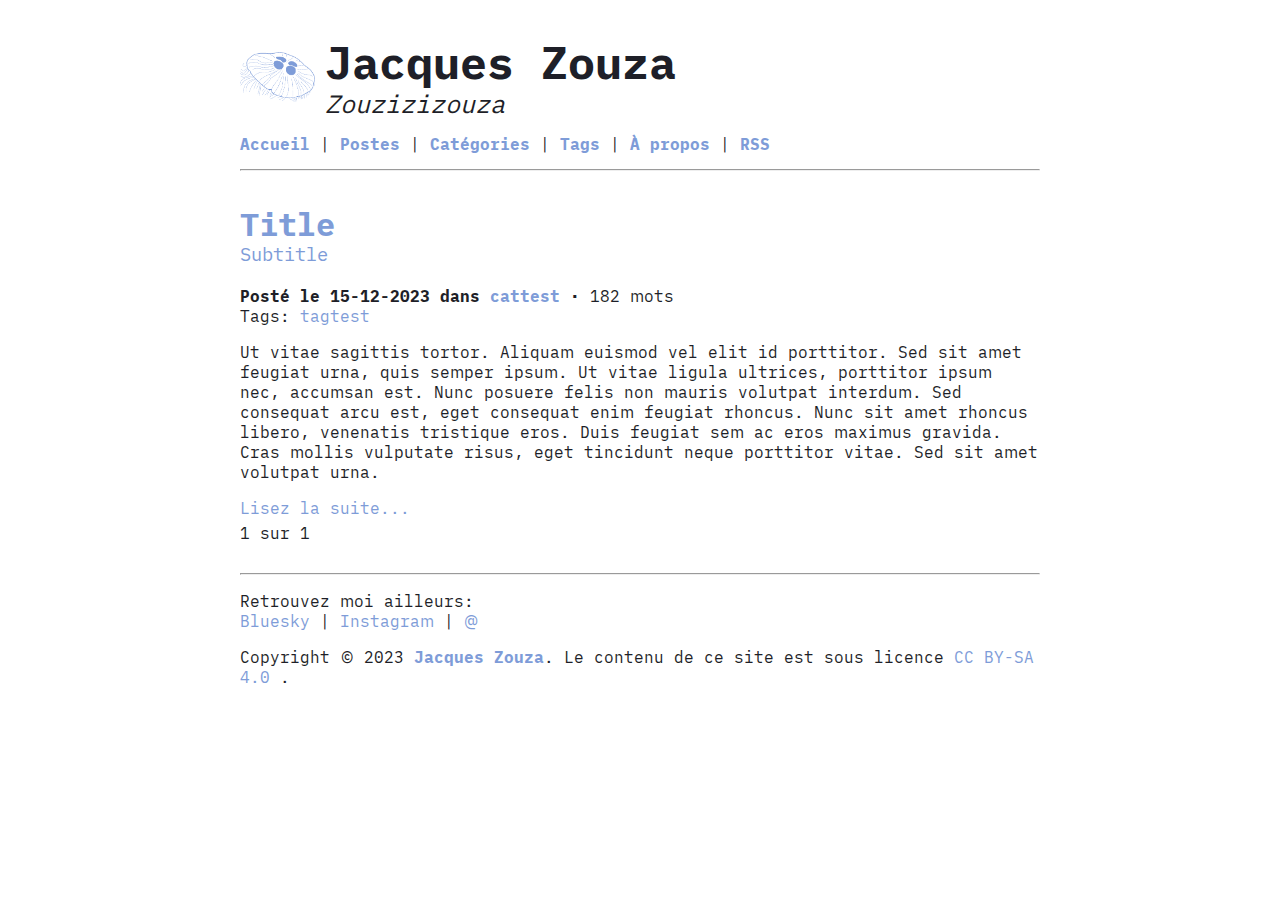
==== index.html @ 9c899c92 "Add files via upload" ====
<!DOCTYPE html>
<html lang="en">
  <head>
	<meta name="generator" content="Hugo 0.121.1">
  <meta charset="utf-8" />
  <meta name="viewport" content="width=device-width, initial-scale=1" />
  <meta
    name="description"
    content=""
  />
  
    
      <title>Jacques Zouza</title>
    
  
  <link rel="stylesheet" href="/css/reset.css"/>
  <link rel="stylesheet" href="/css/font.css"/>
  <link rel="stylesheet" href="/css/smigle.css"/>
  
  <link rel="apple-touch-icon" sizes="180x180" href="/apple-touch-icon.png">
  <link rel="icon" type="image/png" sizes="32x32" href="/favicon-32x32.png">
  <link rel="icon" type="image/png" sizes="16x16" href="/favicon-16x16.png">
  <link rel="manifest" href="/site.webmanifest">
  <link rel="mask-icon" href="/safari-pinned-tab.svg" color="#5bbad5">
  <meta name="msapplication-TileColor" content="#da532c">
  <meta name="theme-color" content="#ffffff">
</head>

  <body>
    <div id="root">
      <header>
  <div id="brand">
    <a class="icon-link" href="https://jacques-zouza.org/">
      <img
        class="icon"
        src="/images/header-logo.png"
      />
    </a>
    <div class="text">
      <a href="https://jacques-zouza.org/"><h1>Jacques Zouza</h1></a>
      <h3>Zouzizizouza</h3>
    </div>
  </div>
  <nav>
    
      
        
        <a href="/"><b>Accueil</b></a>
      
         | 
        <a href="/postes/"><b>Postes</b></a>
      
         | 
        <a href="/categories/"><b>Catégories</b></a>
      
         | 
        <a href="/tags/"><b>Tags</b></a>
      
         | 
        <a href="/%C3%A0-propos/"><b>À propos</b></a>
      
         | 
        <a href="/index.xml"><b>RSS</b></a>
      
    
  </nav>
  <hr />
</header>

      <div id="content">
        
	<main>
		
		
			<article class="summary">
  <a href="https://jacques-zouza.org/postes/test/">
    <h1 class="title">Title</h1>
    <h3 class="subtitle">Subtitle</h3>
  </a>
  









  


<div class="post-meta">
  <strong>
    <span>Posté le</span>
    <time>15-12-2023</time>
    <span>dans</span>
    
      <a href="/categories/cattest">cattest</a>
  </strong>
 <span> • 182 mots</span>
  
    <div>
      <span>Tags:</span>
      
        <a href="/tags/tagtest">tagtest</a>
    </div>
  
</div>

  <div class="content">
    <p>Ut vitae sagittis tortor. Aliquam euismod vel elit id porttitor. Sed sit amet feugiat urna, quis semper ipsum. Ut vitae ligula ultrices, porttitor ipsum nec, accumsan est. Nunc posuere felis non mauris volutpat interdum. Sed consequat arcu est, eget consequat enim feugiat rhoncus. Nunc sit amet rhoncus libero, venenatis tristique eros. Duis feugiat sem ac eros maximus gravida. Cras mollis vulputate risus, eget tincidunt neque porttitor vitae. Sed sit amet volutpat urna.</p>
    
      <a href="https://jacques-zouza.org/postes/test/">Lisez la suite...</a>
    
  </div>
</article>

		
		<div>
  
  1 sur 1
  
</div>

	</main>

      </div>
      <footer>
  <hr />
  
    <p id="social">
      Retrouvez moi ailleurs:
      <br />
      
        
        <a href="https://bsky.app/profile/zouzizouza.bsky.social">Bluesky</a>
      
         | 
        <a href="https://www.instagram.com/zouzizizouza/?hl=fr">Instagram</a>
      
         | 
        <a href="mailto:jacques-zouza@protonmail.com">@</a>
      
    </p>
  
  <p class="copyright">
    Copyright © 2023
    <a href="https://jacques-zouza.org/"><strong>Jacques Zouza</strong></a>.
    Le contenu de ce site est sous licence
    <a href="http://creativecommons.org/licenses/by-sa/4.0/">CC BY-SA 4.0</a> .
  </p>
</footer>

    </div>
  </body>
</html>
---- css/font.css ----
@font-face {
  font-family: 'iA Writer Duo V';
  src: local('iA Writer Duo V'),
    url('/fonts/iAWriterDuoS-Regular.woff2') format("woff2"),
    url('/fonts/iAWriterDuoS-Regular.woff') format("woff");
  font-weight: normal;
  font-style: normal;
}
@font-face {
  font-family: 'iA Writer Duo V';
  src: local('iA Writer Duo V'),
    url('/fonts/iAWriterDuoS-Bold.woff2') format("woff2"),
    url('/fonts/iAWriterDuoS-Bold.woff') format("woff");
  font-weight: bold;
  font-style: normal;
}
---- css/smigle.css ----
#root {
  font-family: iA Writer Duo V, sans-serif;
  max-width: 800px;
  margin: 0 auto;
  padding: 10px;
}
#brand {
  display: flex;
  flex-direction: column;
  align-items: center;
  text-align: center;
}
#brand a {
  color: var(--fontcolor);
  text-decoration: none;
}
#brand h1, #brand h3 {
  margin: 0;
}
#brand h1 {
  font-size: 30px;
}
#brand h3 {
  font-size: 20px;
  font-weight: normal;
  font-style: italic;
}
#brand .icon {
  width: 75px;
}
footer {
  margin-top: 30px;
}
header nav {
  margin: 15px 0;
}
h1.title {
  margin: 1.3rem 0 0 0;
}
h3.subtitle {
  font-weight: normal;
  margin: 0;
}
div.post-meta {
  margin-top: 1.3rem;
}

/* Medium devices (tablets, 768px and up) */
@media (min-width: 768px) {
  #root {
    margin-top: 25px;
  }
  #brand {
    flex-direction: row;
    text-align: unset;
  }
  #brand .text {
    margin-left: 10px;
  }
  #brand h1 {
    font-size: 45px;
  }
  #brand h3 {
    font-size: 25px;
  }
}
#postsByDate  {
  list-style: none;
}
#postsByDate .date {
  width: 60px;
}
#postsByDate div, #postsInOneGroup div {
  display: inline-block;
}
#terms {
  list-style: none;
  font-weight : bold;
}
#terms .term {
  background-color: #f7f7f7;
  border-radius: 10px;
  display: inline-block;
  margin: 2px;
  padding: 8px;
}
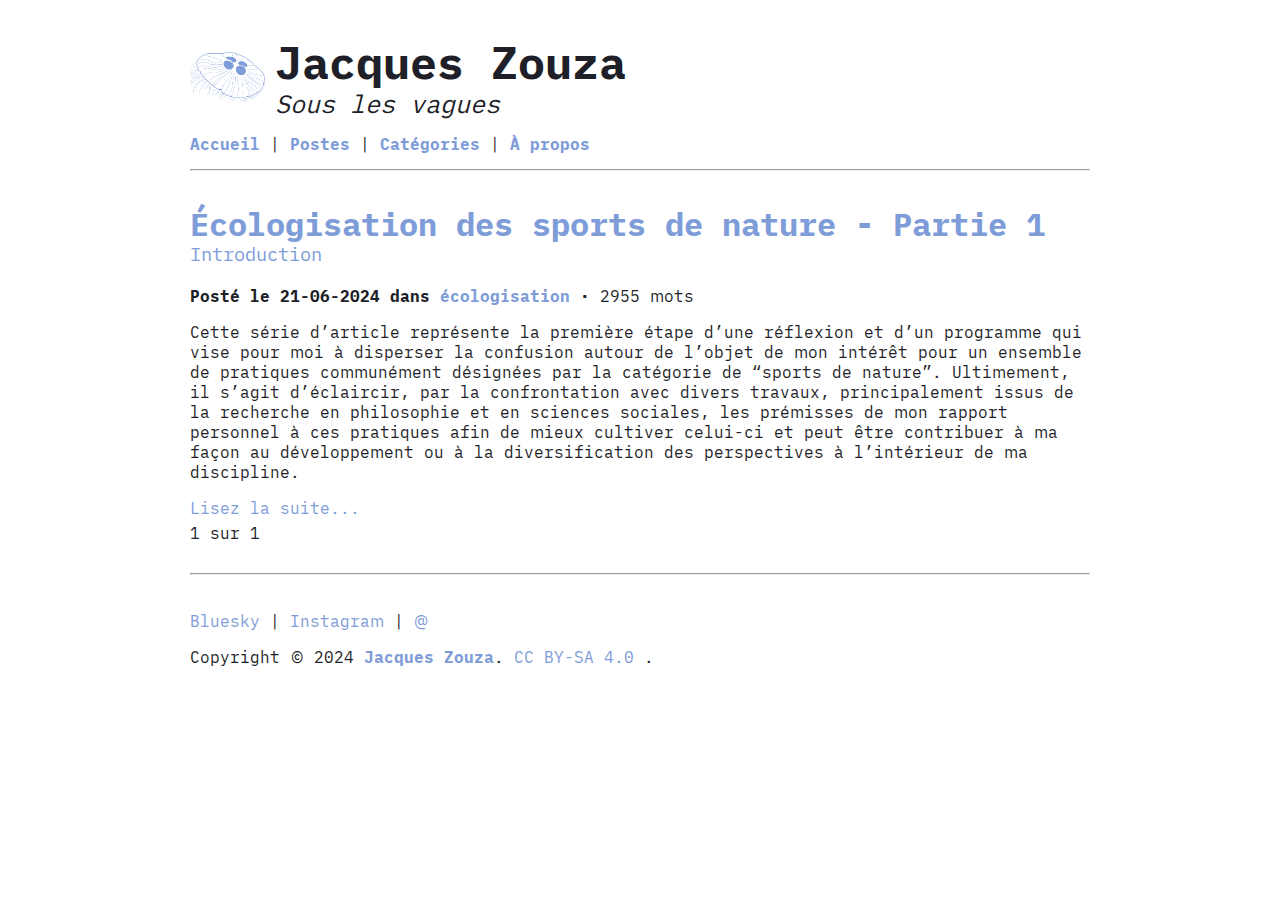
==== commit 07c3e619: "Add files via upload" ====
--- a/index.html
+++ b/index.html
@@ -1,7 +1,7 @@
 <!DOCTYPE html>
 <html lang="en">
   <head>
-	<meta name="generator" content="Hugo 0.121.1">
+	<meta name="generator" content="Hugo 0.121.2">
   <meta charset="utf-8" />
   <meta name="viewport" content="width=device-width, initial-scale=1" />
   <meta
@@ -38,7 +38,7 @@
     </a>
     <div class="text">
       <a href="https://jacques-zouza.org/"><h1>Jacques Zouza</h1></a>
-      <h3>Zouzizizouza</h3>
+      <h3>Sous les vagues</h3>
     </div>
   </div>
   <nav>
@@ -54,13 +54,7 @@
         <a href="/categories/"><b>Catégories</b></a>
       
          | 
-        <a href="/tags/"><b>Tags</b></a>
-      
-         | 
         <a href="/%C3%A0-propos/"><b>À propos</b></a>
-      
-         | 
-        <a href="/index.xml"><b>RSS</b></a>
       
     
   </nav>
@@ -73,9 +67,9 @@
 		
 		
 			<article class="summary">
-  <a href="https://jacques-zouza.org/postes/test/">
-    <h1 class="title">Title</h1>
-    <h3 class="subtitle">Subtitle</h3>
+  <a href="https://jacques-zouza.org/postes/ecologisation-intro/">
+    <h1 class="title">Écologisation des sports de nature - Partie 1</h1>
+    <h3 class="subtitle">Introduction</h3>
   </a>
   
 
@@ -93,25 +87,19 @@
 <div class="post-meta">
   <strong>
     <span>Posté le</span>
-    <time>15-12-2023</time>
+    <time>21-06-2024</time>
     <span>dans</span>
     
-      <a href="/categories/cattest">cattest</a>
+      <a href="/categories/%C3%A9cologisation">écologisation</a>
   </strong>
- <span> • 182 mots</span>
-  
-    <div>
-      <span>Tags:</span>
-      
-        <a href="/tags/tagtest">tagtest</a>
-    </div>
+ <span> • 2955 mots</span>
   
 </div>
 
   <div class="content">
-    <p>Ut vitae sagittis tortor. Aliquam euismod vel elit id porttitor. Sed sit amet feugiat urna, quis semper ipsum. Ut vitae ligula ultrices, porttitor ipsum nec, accumsan est. Nunc posuere felis non mauris volutpat interdum. Sed consequat arcu est, eget consequat enim feugiat rhoncus. Nunc sit amet rhoncus libero, venenatis tristique eros. Duis feugiat sem ac eros maximus gravida. Cras mollis vulputate risus, eget tincidunt neque porttitor vitae. Sed sit amet volutpat urna.</p>
+    <p>Cette série d&rsquo;article représente la première étape d&rsquo;une réflexion et d&rsquo;un programme qui vise pour moi à disperser la confusion autour de l&rsquo;objet de mon intérêt pour un ensemble de pratiques communément désignées par la catégorie de &ldquo;sports de nature&rdquo;. Ultimement, il s&rsquo;agit d&rsquo;éclaircir, par la confrontation avec divers travaux, principalement issus de la recherche en philosophie et en sciences sociales, les prémisses de mon rapport personnel à ces pratiques afin de mieux cultiver celui-ci et peut être contribuer à ma façon au développement ou à la diversification des perspectives à l&rsquo;intérieur de ma discipline.</p>
     
-      <a href="https://jacques-zouza.org/postes/test/">Lisez la suite...</a>
+      <a href="https://jacques-zouza.org/postes/ecologisation-intro/">Lisez la suite...</a>
     
   </div>
 </article>
@@ -130,7 +118,6 @@
   <hr />
   
     <p id="social">
-      Retrouvez moi ailleurs:
       <br />
       
         
@@ -145,9 +132,8 @@
     </p>
   
   <p class="copyright">
-    Copyright © 2023
+    Copyright © 2024
     <a href="https://jacques-zouza.org/"><strong>Jacques Zouza</strong></a>.
-    Le contenu de ce site est sous licence
     <a href="http://creativecommons.org/licenses/by-sa/4.0/">CC BY-SA 4.0</a> .
   </p>
 </footer>
--- a/css/smigle.css
+++ b/css/smigle.css
@@ -1,6 +1,6 @@
 #root {
   font-family: iA Writer Duo V, sans-serif;
-  max-width: 800px;
+  max-width: 900px;
   margin: 0 auto;
   padding: 10px;
 }
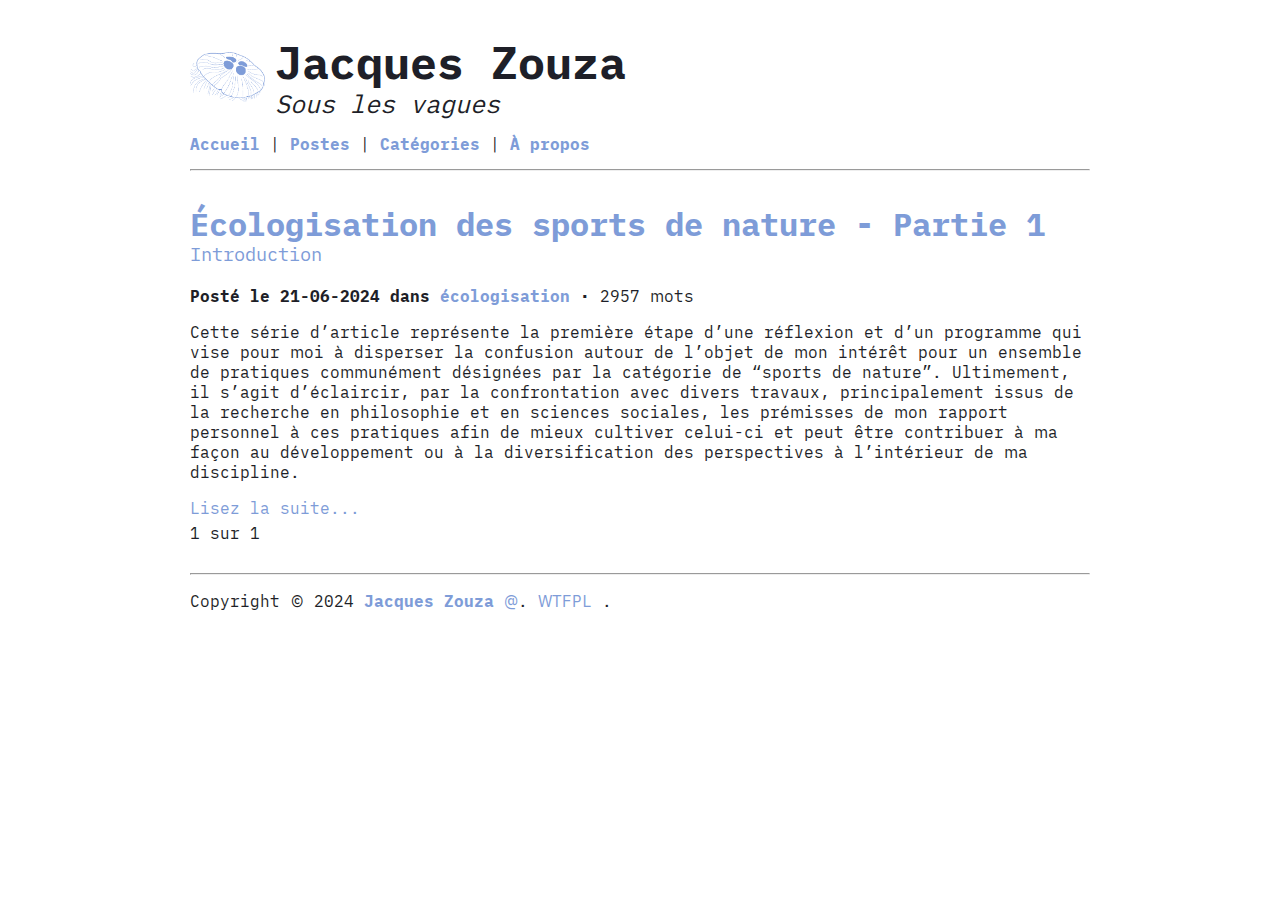
==== commit 2c69b577: "Add files via upload" ====
--- a/index.html
+++ b/index.html
@@ -30,14 +30,14 @@
     <div id="root">
       <header>
   <div id="brand">
-    <a class="icon-link" href="https://jacques-zouza.org/">
+    <a class="icon-link" href="https://zouzizizouza.github.io/">
       <img
         class="icon"
         src="/images/header-logo.png"
       />
     </a>
     <div class="text">
-      <a href="https://jacques-zouza.org/"><h1>Jacques Zouza</h1></a>
+      <a href="https://zouzizizouza.github.io/"><h1>Jacques Zouza</h1></a>
       <h3>Sous les vagues</h3>
     </div>
   </div>
@@ -67,7 +67,7 @@
 		
 		
 			<article class="summary">
-  <a href="https://jacques-zouza.org/postes/ecologisation-intro/">
+  <a href="https://zouzizizouza.github.io/postes/ecologisation-des-sports-de-nature-part1/">
     <h1 class="title">Écologisation des sports de nature - Partie 1</h1>
     <h3 class="subtitle">Introduction</h3>
   </a>
@@ -92,14 +92,14 @@
     
       <a href="/categories/%C3%A9cologisation">écologisation</a>
   </strong>
- <span> • 2955 mots</span>
+ <span> • 2957 mots</span>
   
 </div>
 
   <div class="content">
     <p>Cette série d&rsquo;article représente la première étape d&rsquo;une réflexion et d&rsquo;un programme qui vise pour moi à disperser la confusion autour de l&rsquo;objet de mon intérêt pour un ensemble de pratiques communément désignées par la catégorie de &ldquo;sports de nature&rdquo;. Ultimement, il s&rsquo;agit d&rsquo;éclaircir, par la confrontation avec divers travaux, principalement issus de la recherche en philosophie et en sciences sociales, les prémisses de mon rapport personnel à ces pratiques afin de mieux cultiver celui-ci et peut être contribuer à ma façon au développement ou à la diversification des perspectives à l&rsquo;intérieur de ma discipline.</p>
     
-      <a href="https://jacques-zouza.org/postes/ecologisation-intro/">Lisez la suite...</a>
+      <a href="https://zouzizizouza.github.io/postes/ecologisation-des-sports-de-nature-part1/">Lisez la suite...</a>
     
   </div>
 </article>
@@ -117,24 +117,11 @@
       <footer>
   <hr />
   
-    <p id="social">
-      <br />
-      
-        
-        <a href="https://bsky.app/profile/zouzizouza.bsky.social">Bluesky</a>
-      
-         | 
-        <a href="https://www.instagram.com/zouzizizouza/?hl=fr">Instagram</a>
-      
-         | 
-        <a href="mailto:jacques-zouza@protonmail.com">@</a>
-      
-    </p>
-  
   <p class="copyright">
     Copyright © 2024
-    <a href="https://jacques-zouza.org/"><strong>Jacques Zouza</strong></a>.
-    <a href="http://creativecommons.org/licenses/by-sa/4.0/">CC BY-SA 4.0</a> .
+    <a href="https://zouzizizouza.github.io/"><strong>Jacques Zouza</strong></a>
+    <a href="mailto:jacques-zouza@protonmail.com">@</a>.
+    <a href="http://www.wtfpl.net/">WTFPL</a> .
   </p>
 </footer>
 
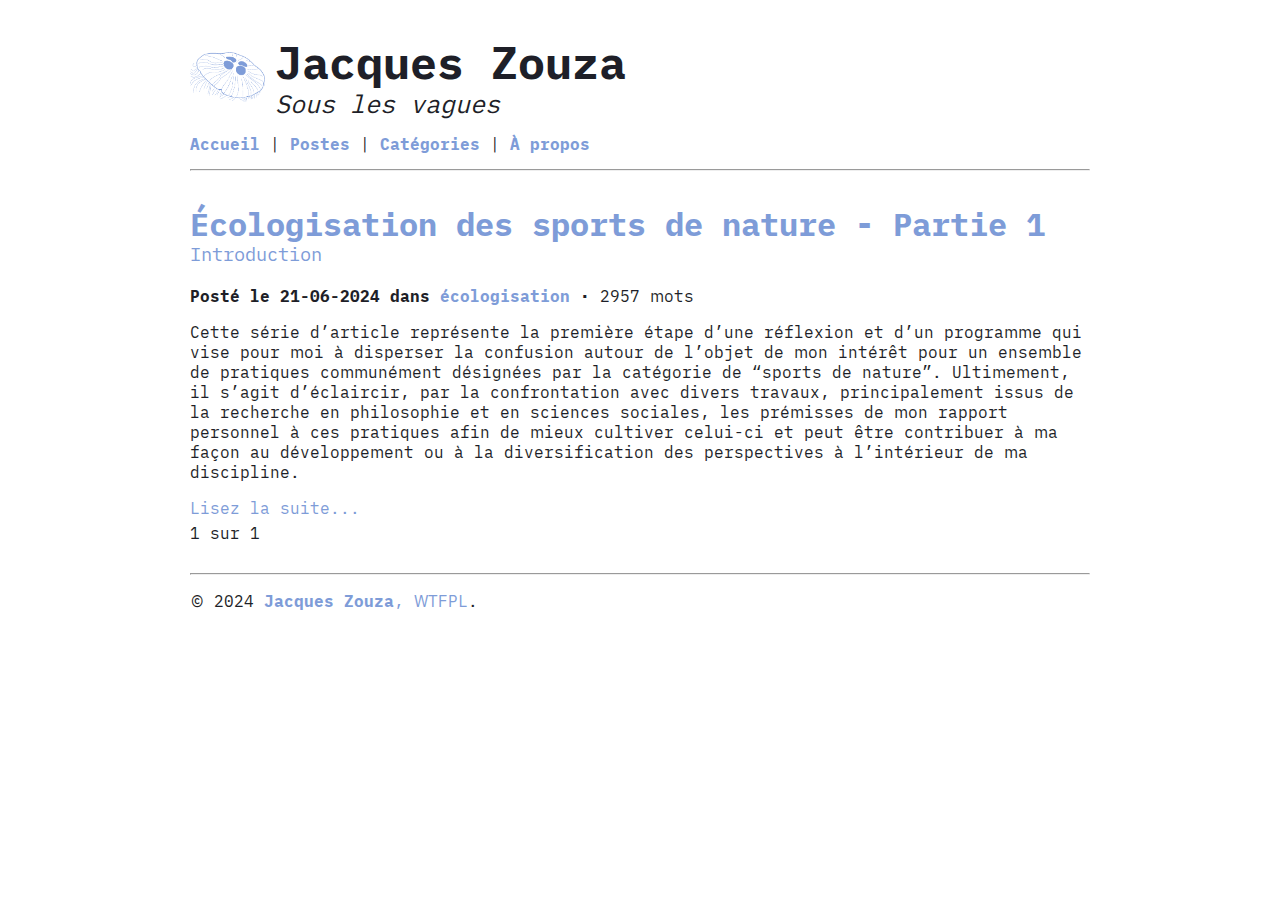
==== commit 6ca54dba: "Add files via upload" ====
--- a/index.html
+++ b/index.html
@@ -118,10 +118,9 @@
   <hr />
   
   <p class="copyright">
-    Copyright © 2024
-    <a href="https://zouzizizouza.github.io/"><strong>Jacques Zouza</strong></a>
-    <a href="mailto:jacques-zouza@protonmail.com">@</a>.
-    <a href="http://www.wtfpl.net/">WTFPL</a> .
+    © 2024
+    <a href="mailto:jacques-zouza@protonmail.com"><strong>Jacques Zouza</strong>,</a>
+    <a href="http://www.wtfpl.net/">WTFPL</a>.
   </p>
 </footer>
 
